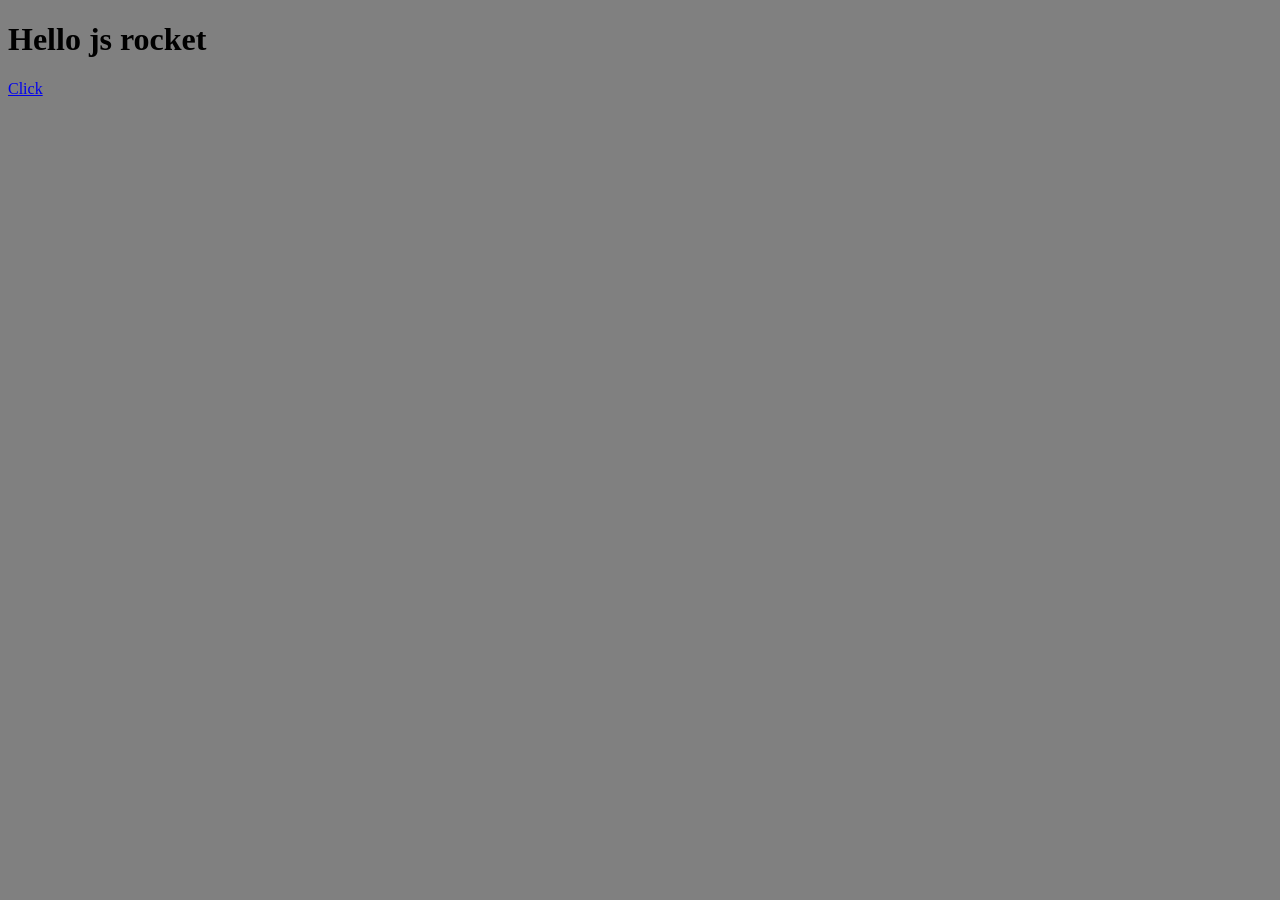
==== index.html @ 8daa24f7 "added onclick attribute to link" ====
<!DOCTYPE html>
<html>
<head>
    <title>JS Rocket</title>    
    <link rel="stylesheet" type="text/css" href="css/app.css" />
</head>
<body>
    <h1>Hello js rocket</h1>
    <a href="#" onclick="car.switchCar(true)">Click</a>
    <script type="text/javascript" src="js/app.js"></script>
</body>    
</html>
---- css/app.css ----
body {
    background-color: grey;
}
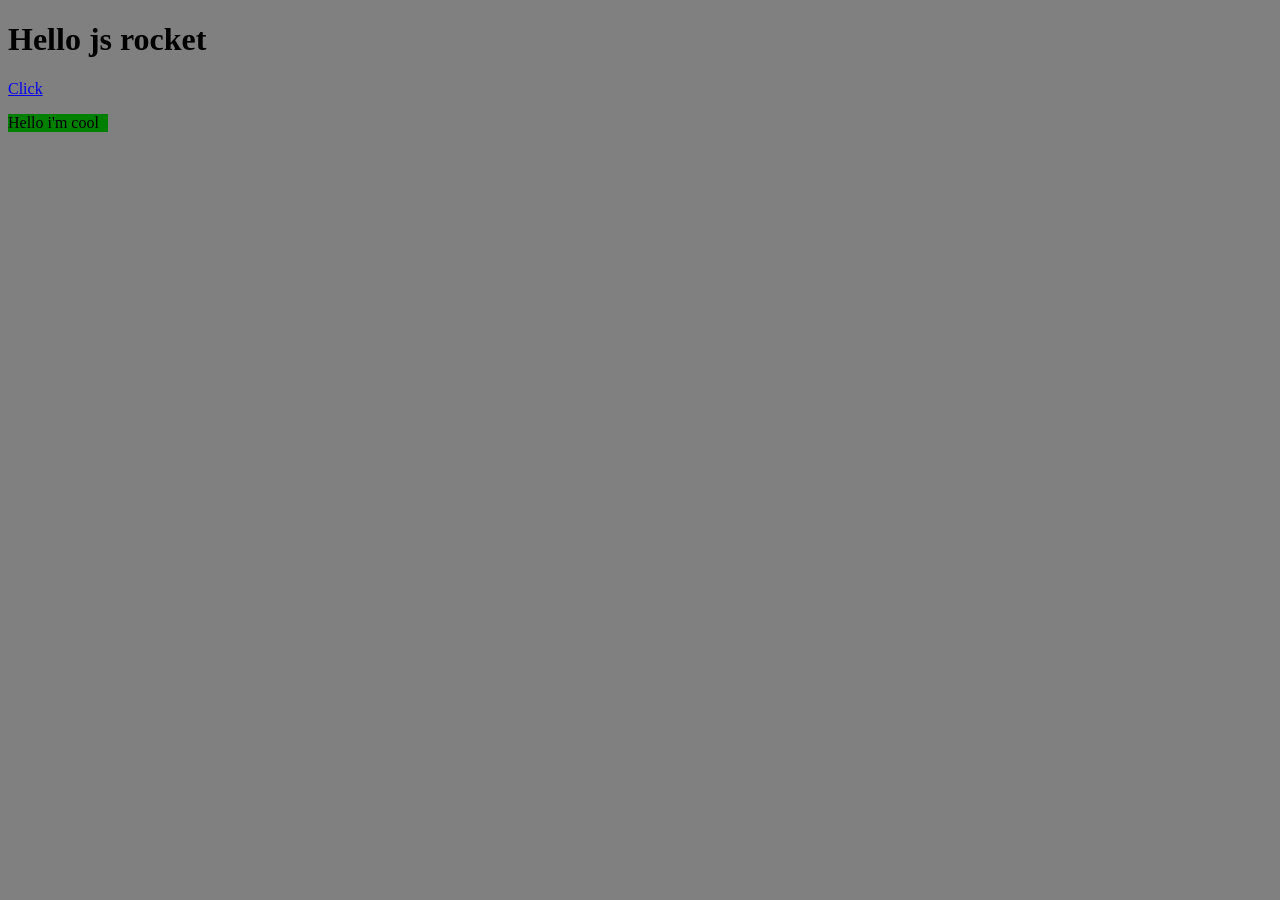
==== commit 8dbec4e4: "Playing around with some JS & CSS" ====
--- a/index.html
+++ b/index.html
@@ -6,7 +6,12 @@
 </head>
 <body>
     <h1>Hello js rocket</h1>
-    <a href="#" onclick="car.switchCar(true)">Click</a>
+    <a href="#" onclick="doCoolStuff()">Click</a>
+    
+    <div class="cool">
+    <p>Hello i'm cool</p>
+    </div>
+    
     <script type="text/javascript" src="js/app.js"></script>
 </body>    
 </html>
--- a/css/app.css
+++ b/css/app.css
@@ -1,3 +1,15 @@
 body {
     background-color: grey;
+}
+
+.cool {
+    width: 100px;
+    height: 10opx;
+    background-color: green;
+    transition: background-color 1s;
+        
+}
+
+.cool.red {
+    background-color: red;
 }
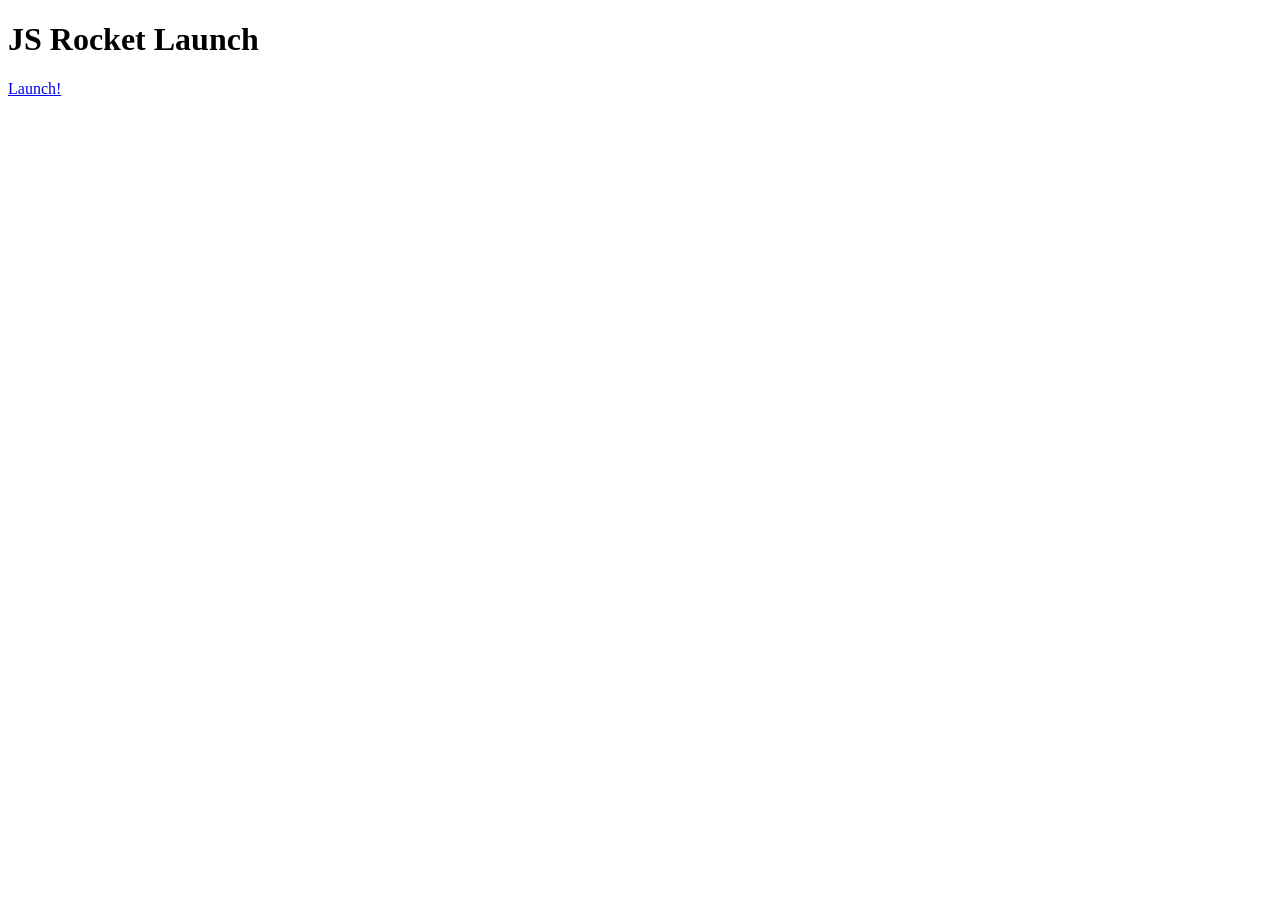
==== commit 954b84bb: "REnamed rocket.html to index.html" ====
--- a/index.html
+++ b/index.html
@@ -1,17 +1,22 @@
 <!DOCTYPE html>
 <html>
 <head>
-    <title>JS Rocket</title>    
-    <link rel="stylesheet" type="text/css" href="css/app.css" />
+    <title>Rocket launch sequence</title>    
+    <link rel="stylesheet" type="text/css" href="css/rocketApp.css" />
 </head>
 <body>
-    <h1>Hello js rocket</h1>
-    <a href="#" onclick="doCoolStuff()">Click</a>
-    
-    <div class="cool">
-    <p>Hello i'm cool</p>
+
+    <div class="left">
+        <div class="state1">
+            <h1>JS Rocket Launch</h1>
+            <a href="#" class="button" onclick="startCountDown();">Launch!</a>
+        </div>
     </div>
     
-    <script type="text/javascript" src="js/app.js"></script>
+    <div class="right">
+        <div class="rocket"></div>
+    </div>
+    
+<script type="text/javascript" src="js/rocketApp.js"></script>
 </body>    
 </html>
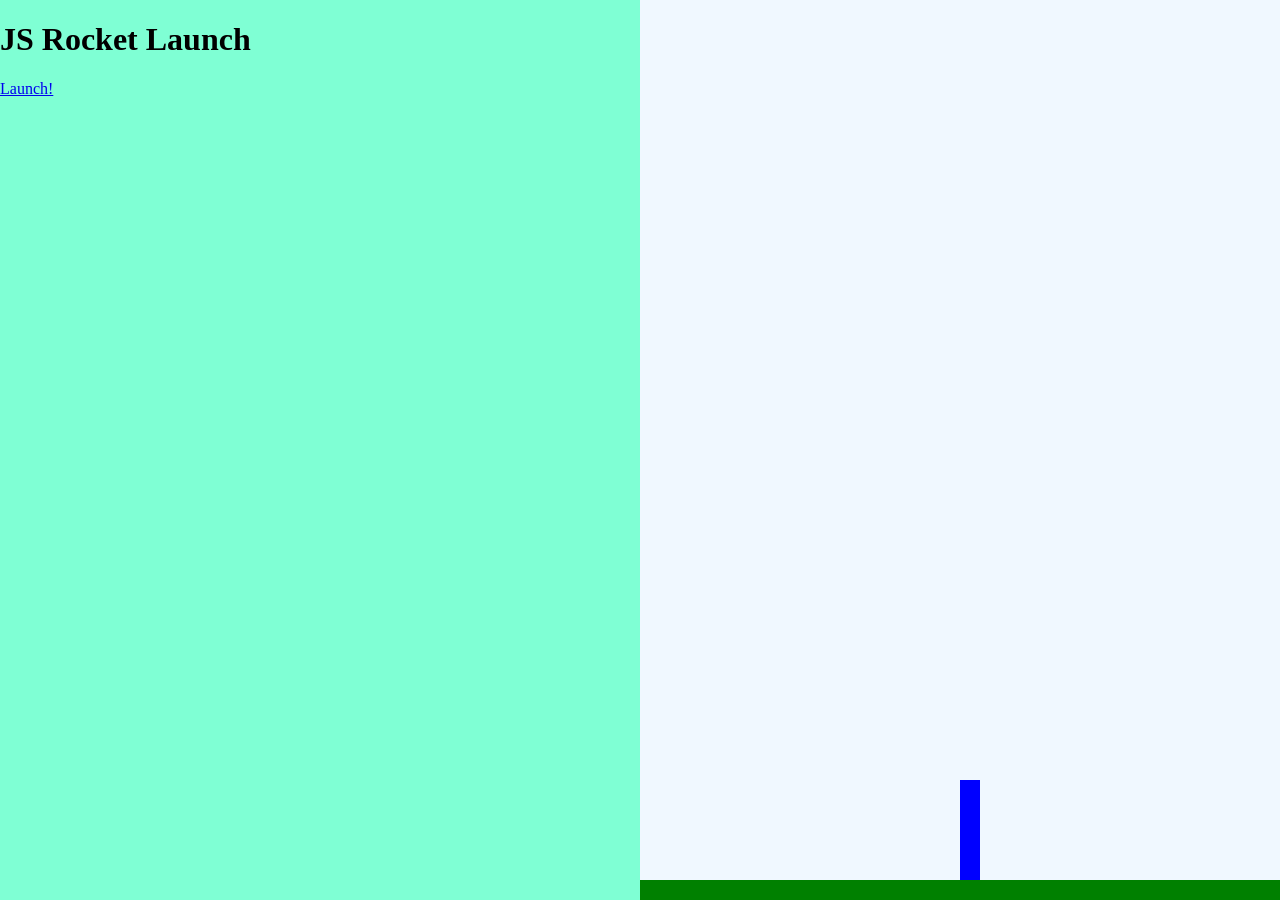
==== commit 2dccbe92: "added basics for rocket animation;" ====
--- a/index.html
+++ b/index.html
@@ -14,6 +14,7 @@
     </div>
     
     <div class="right">
+        <div class="ground"></div>
         <div class="rocket"></div>
     </div>
     
--- a/css/rocketApp.css
+++ b/css/rocketApp.css
@@ -0,0 +1,52 @@
+.left {
+    position: fixed;
+    background-color: aquamarine;
+    width: 50%;
+    height: 100%;
+    top: 0;
+    left: 0;
+}
+
+.right {
+    position: fixed;
+    background-color: aliceblue;
+    width: 50%;
+    height: 100%;
+    top: 0;
+    right: 0;
+    
+}
+
+a {
+    
+}
+
+a.button {
+    
+}
+ 
+.ground {
+    background-color: green;
+    position: absolute;
+    bottom: 0;
+    left: 0;
+    width: 100%;
+    height: 20px;
+}
+
+.rocket {
+    position: absolute;
+    left: 50%;
+    bottom: 20px;
+    width: 20px;
+    height: 100px;
+    background-color: blue;
+    transition: bottom 1000ms;
+}
+
+.rocket.flying {
+    bottom: 1000px;
+}
+
+
+
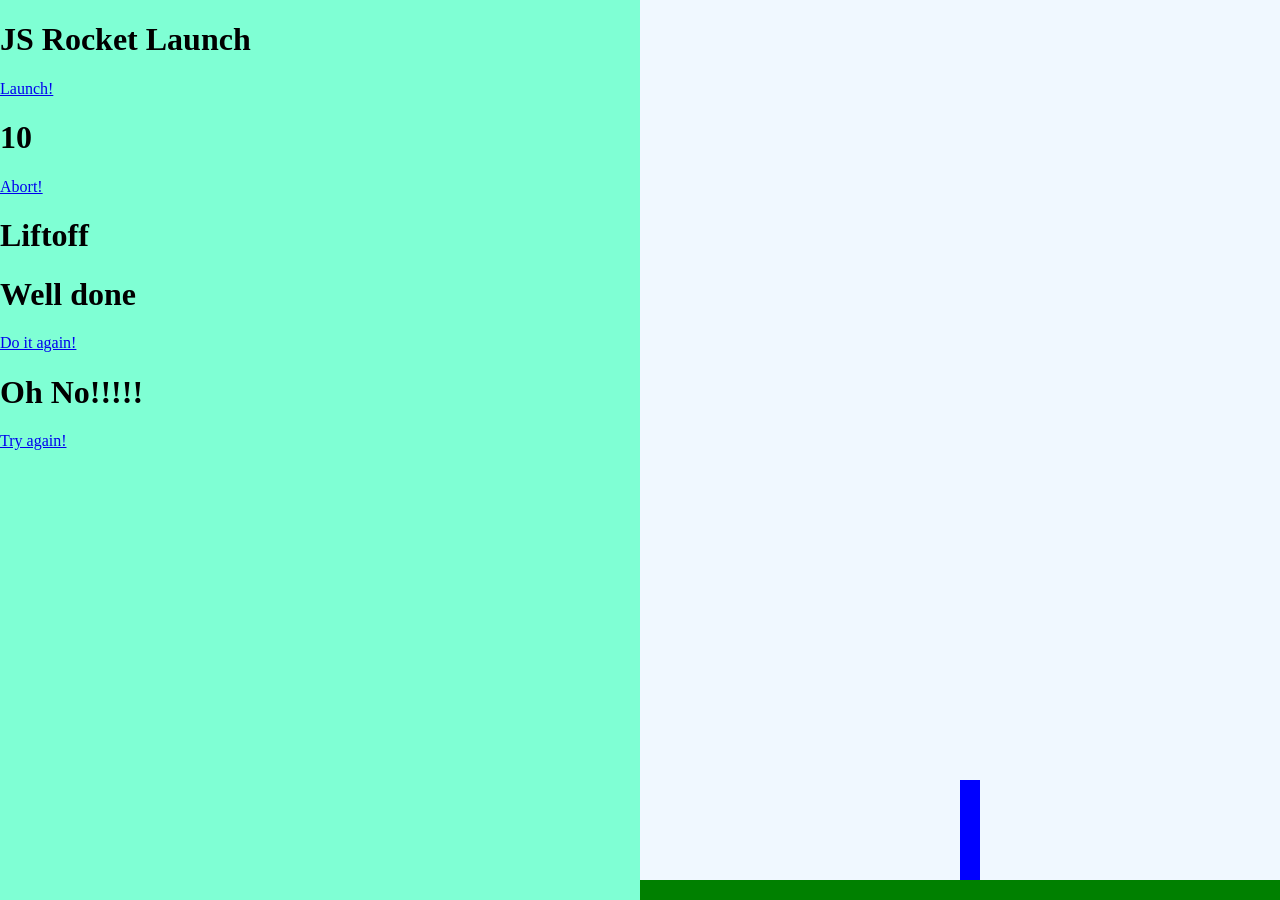
==== commit 2cc7e50d: "New states added" ====
--- a/index.html
+++ b/index.html
@@ -11,6 +11,21 @@
             <h1>JS Rocket Launch</h1>
             <a href="#" class="button" onclick="startCountDown();">Launch!</a>
         </div>
+        <div class="state2">
+            <h1 id="countdown">10</h1>
+            <a href="#" class="button" onclick="abort();">Abort!</a>
+        </div>
+        <div class="state3">
+            <h1>Liftoff</h1>        
+        </div>
+        <div class="state4">
+            <h1>Well done</h1>
+            <a href="#" class="button" onclick="doItAgain();">Do it again!</a>
+        </div>
+        <div class="state5">
+            <h1>Oh No!!!!!</h1>
+            <a href="#" class="button" onclick="doItAgain();">Try again!</a>
+        </div>       
     </div>
     
     <div class="right">
--- a/css/rocketApp.css
+++ b/css/rocketApp.css
@@ -41,7 +41,7 @@
     width: 20px;
     height: 100px;
     background-color: blue;
-    transition: bottom 1000ms;
+    transition: bottom 10000ms;
 }
 
 .rocket.flying {
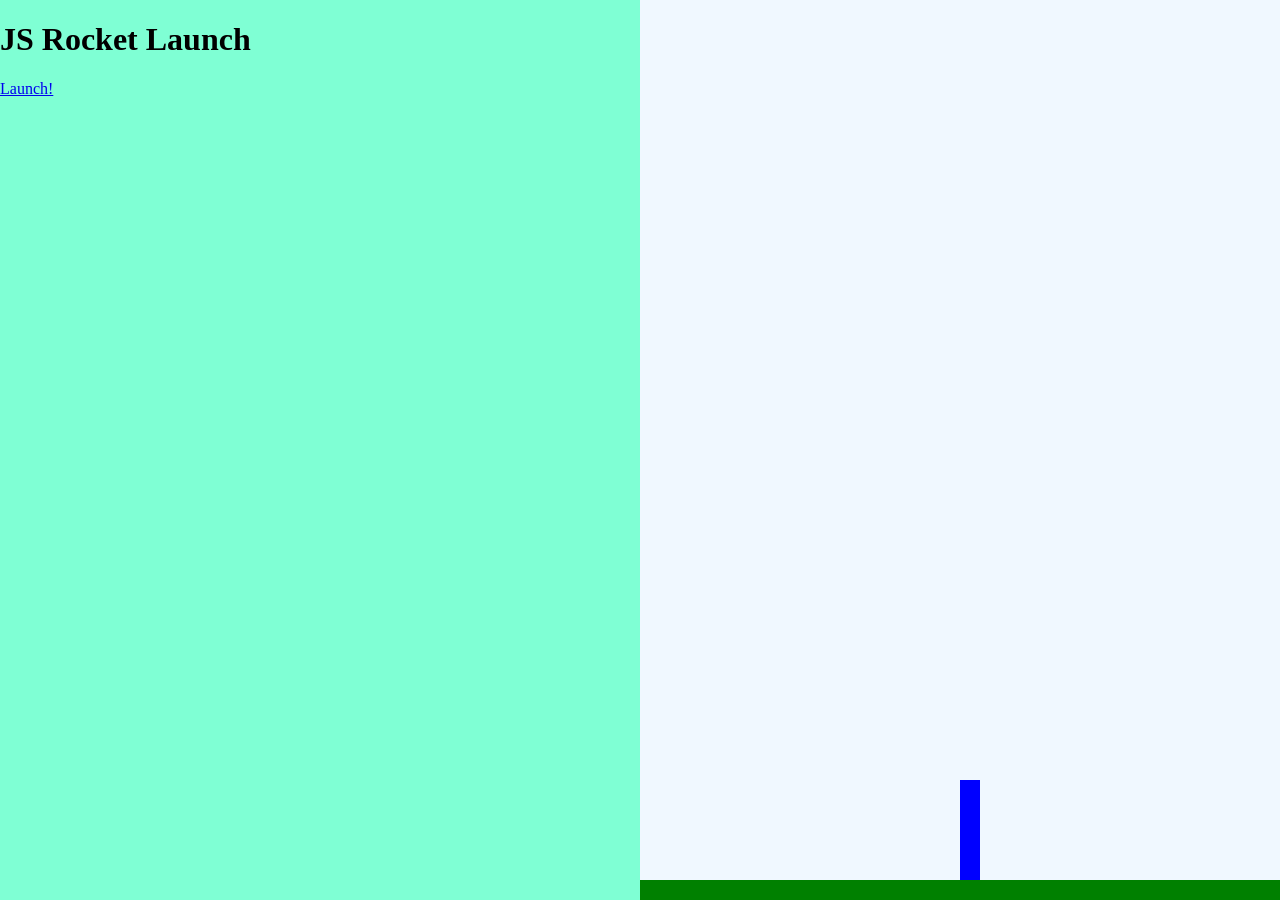
==== commit 5e9e15d5: "New css added for states" ====
--- a/index.html
+++ b/index.html
@@ -4,7 +4,7 @@
     <title>Rocket launch sequence</title>    
     <link rel="stylesheet" type="text/css" href="css/rocketApp.css" />
 </head>
-<body>
+<body class="body-state1">
 
     <div class="left">
         <div class="state1">
--- a/css/rocketApp.css
+++ b/css/rocketApp.css
@@ -14,14 +14,6 @@
     height: 100%;
     top: 0;
     right: 0;
-    
-}
-
-a {
-    
-}
-
-a.button {
     
 }
  
@@ -48,5 +40,24 @@
     bottom: 1000px;
 }
 
+.state1, 
+.state2, 
+.state3, 
+.state4, 
+.state5 {
+    display: none;
+}
 
+body.body-state1 .state1 {display: block;}
+body.state2 .state2 {display: block;}
+body.state3 .state3 {display: block;}
+body.state4 .state4 {display: block;}
+body.state5 .state5 {display: block;}
 
+a {
+    
+}
+
+a.button {
+    
+}
